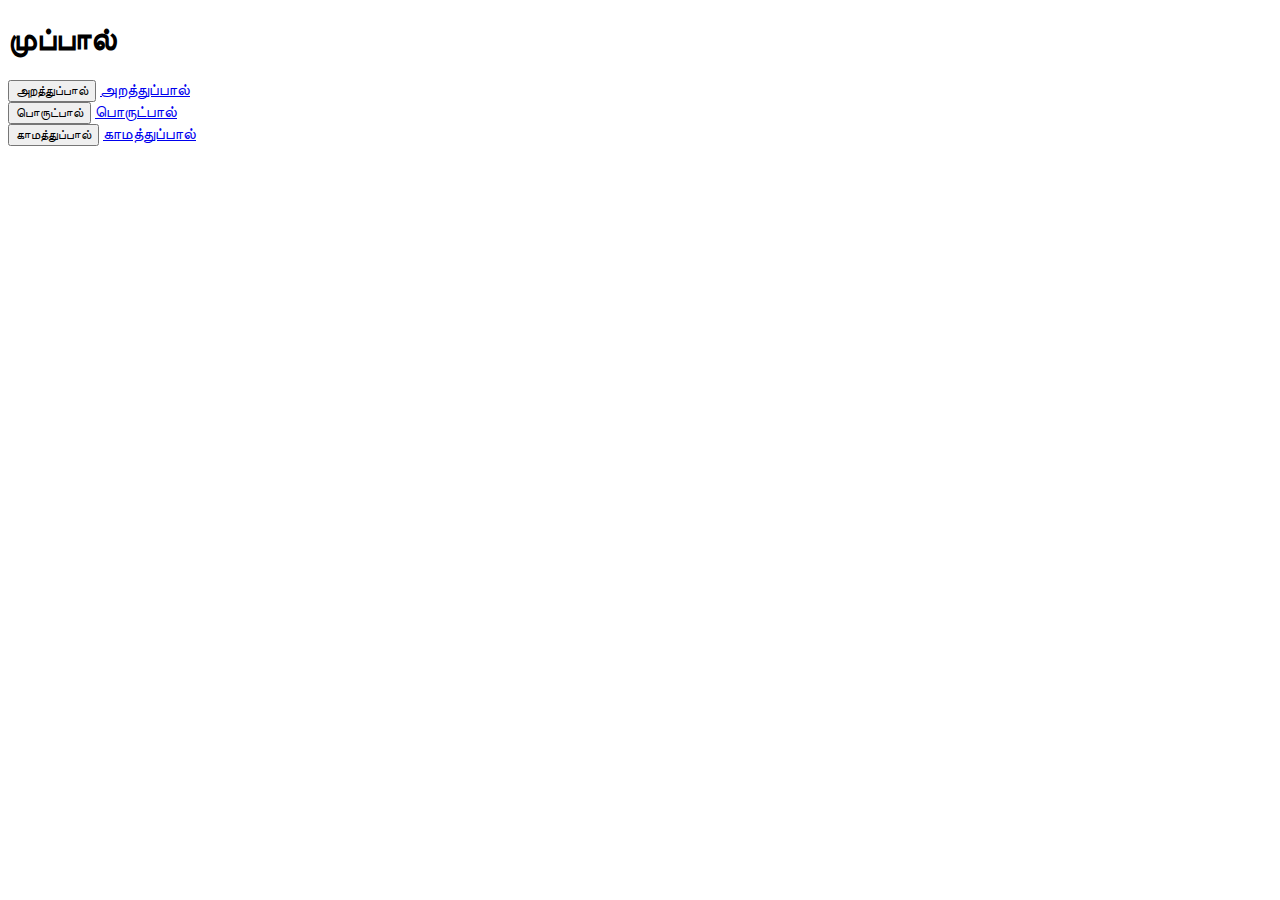
==== thirukkural-app/muppaal.html @ d6d0c579 "add iyalgal section" ====
<!DOCTYPE html>
<html lang="en">

<head>
    <meta charset="UTF-8">
    <meta name="viewport" content="width=device-width, initial-scale=1.0">
    <title>Muppaal</title>
</head>

<body>

    <div class="muppal" id="muppal">
        <h1>முப்பால்</h1>

        <div class="paalkal" id="paalkal">
            <div class="paal">
                <button value="arathupaal" id="arathupaal">அறத்துப்பால்</button>
                <a href="iyalgal.html?paal=arathupaal">அறத்துப்பால்</a>
            </div>

            <div class="paal">
                <button value="porutpaal" id="porutpaal">பொருட்பால்</button>
                <a href="iyalgal.html?paal=potrutpaal">பொருட்பால்</a>
            </div>
            <div class="paal">
                <button value="kamathupaal" id="kamathupaal">காமத்துப்பால்</button>
                <a href="iyalgal.html?paal=kaamathupaal">காமத்துப்பால்</a>
            </div>
        </div>
    </div>


    <script src="thirukkural.js"></script>
    <script src="thirukkuralDetails.js"></script>
    <script src="script.js"></script>
</body>

</html>
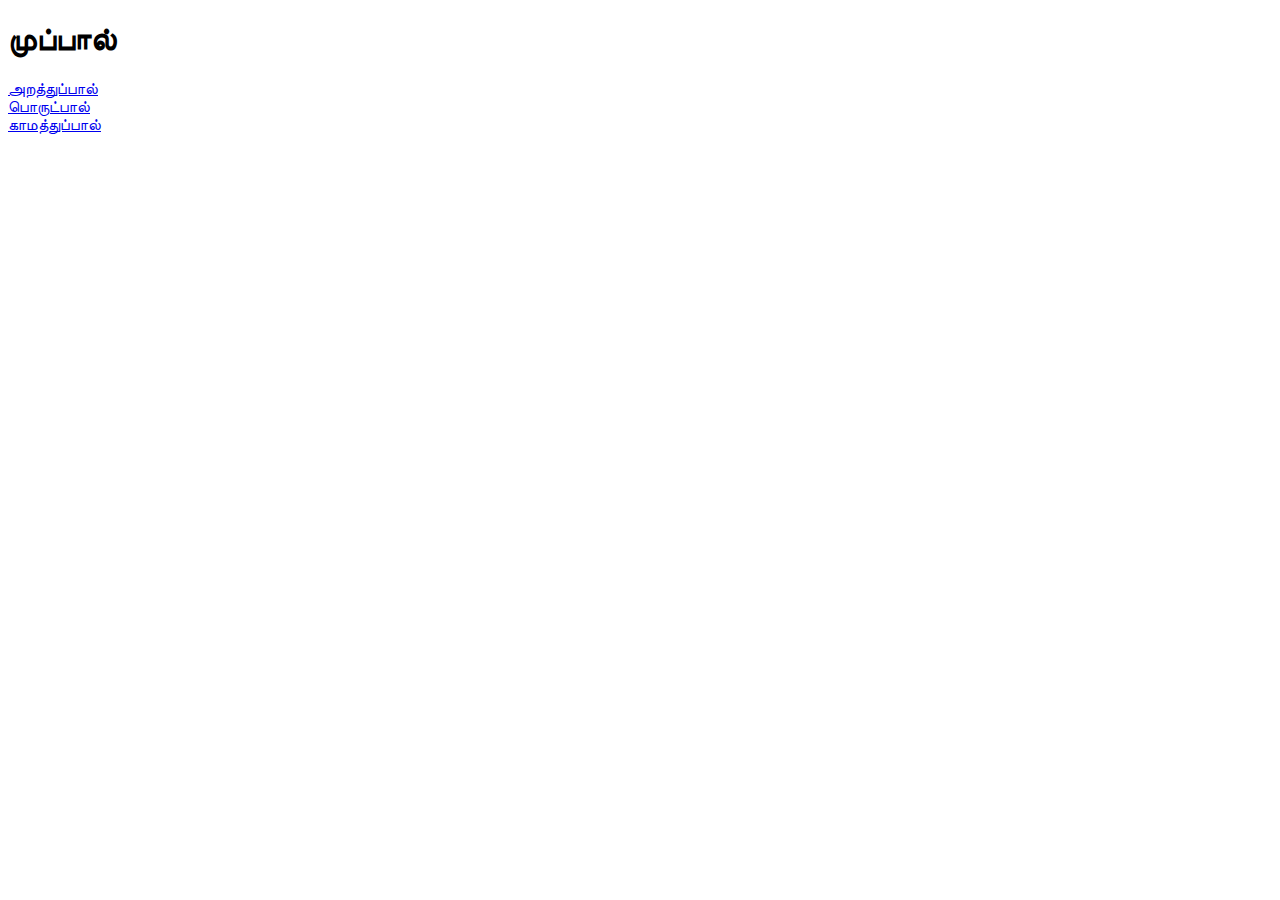
==== commit c919078a: "add athigarms & iyalgals separate section" ====
--- a/thirukkural-app/muppaal.html
+++ b/thirukkural-app/muppaal.html
@@ -14,16 +14,16 @@
 
         <div class="paalkal" id="paalkal">
             <div class="paal">
-                <button value="arathupaal" id="arathupaal">அறத்துப்பால்</button>
+                <!-- <button value="arathupaal" id="arathupaal">அறத்துப்பால்</button> -->
                 <a href="iyalgal.html?paal=arathupaal">அறத்துப்பால்</a>
             </div>
 
             <div class="paal">
-                <button value="porutpaal" id="porutpaal">பொருட்பால்</button>
+                <!-- <button value="porutpaal" id="porutpaal">பொருட்பால்</button> -->
                 <a href="iyalgal.html?paal=potrutpaal">பொருட்பால்</a>
             </div>
             <div class="paal">
-                <button value="kamathupaal" id="kamathupaal">காமத்துப்பால்</button>
+                <!-- <button value="kamathupaal" id="kamathupaal">காமத்துப்பால்</button> -->
                 <a href="iyalgal.html?paal=kaamathupaal">காமத்துப்பால்</a>
             </div>
         </div>
